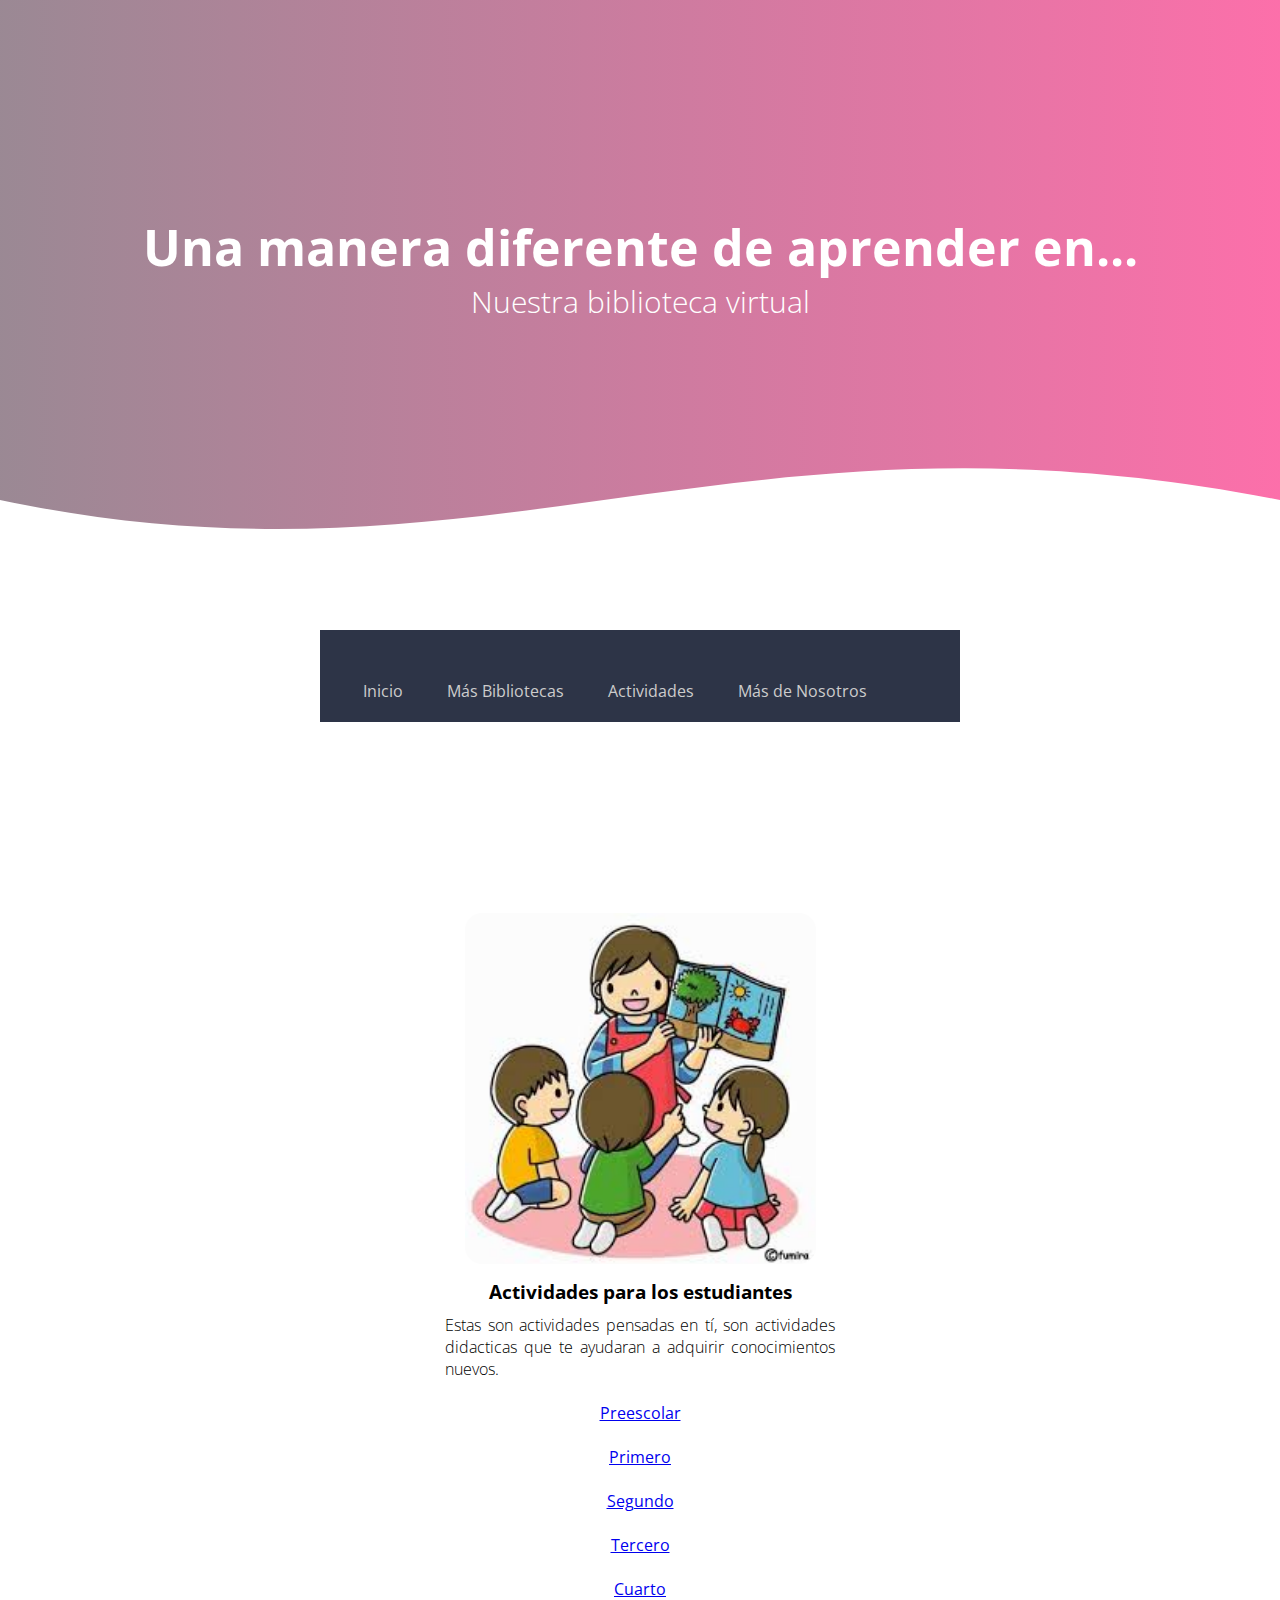
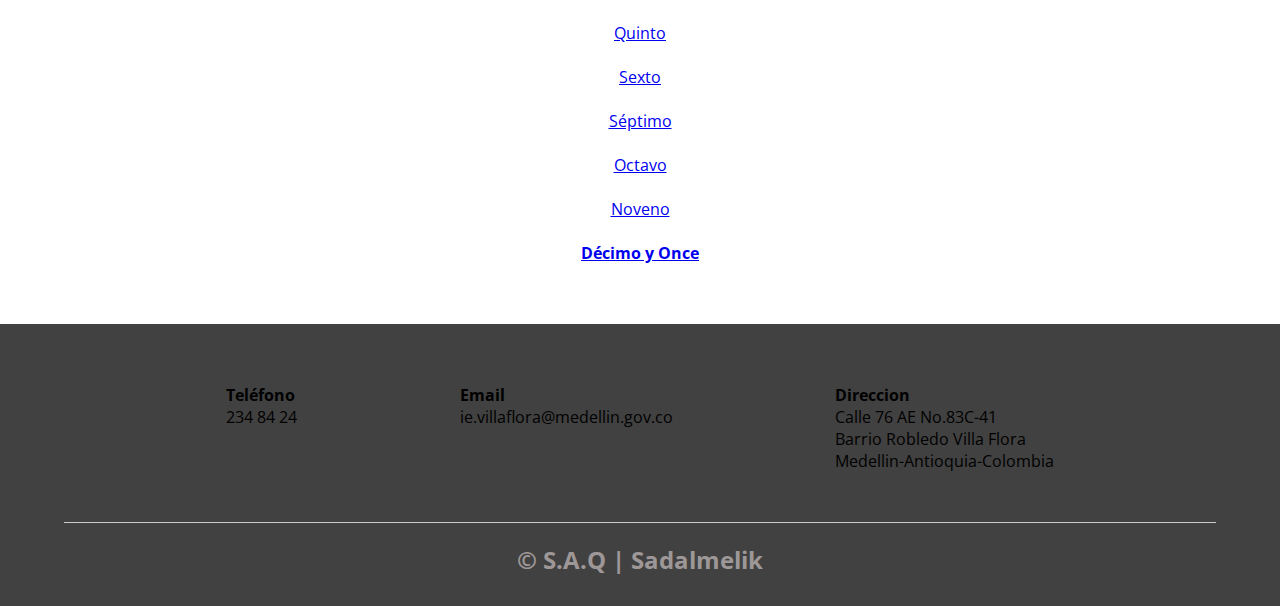
==== actividades.html @ 2054d253 "Add files via upload" ====
﻿<!DOCTYPE html>
<html>
    <head>
        <meta charset="utf-8"> 
        <title>BIBLIOTECA VIRTUAL</title>
        <link rel="stylesheet" type="text/css" href="bibliotecavirtual.css">
        <link href="https://fonts.googleapis.com/css2?family=Open+Sans:wght@300;400;700;800&display=swap" rel="stylesheet">
        <link rel="stylesheet" href="minibiblioteca/fontello.css">
    </head>
    <body>
        <header>
            <nav>
                <a href=""></a> 
            </nav>
        
        <section class="textos-header">
            <h1>Una manera diferente de aprender en...</h1>
            <h2>Nuestra biblioteca virtual</h2>


</section>
        <div class="wave" style="height: 150px; overflow: hidden;" ><svg viewBox="0 0 500 150" preserveAspectRatio="none" style="height: 100%; width: 100%;"><path d="M0.00,49.98 C189.90,152.45 287.52,-57.72 500.00,49.98 L500.00,150.00 L0.00,150.00 Z" style="stroke: none; fill: #fff;"></path></svg></div>
        </header>
        <div class="menu">
        <div class="navegacion">
            <nav>
                <ul>
                    <li><a href="index.html">Inicio<span1 class="icon icon-up-dir"></span1></a></li>
                    <li><a href="bibliotecas.html">Más Bibliotecas<span1 class="icon icon-up-dir"></span1></a></li>
                    <li>
                        <a href="actividades.html">Actividades<span1 class="icon icon-up-dir"></span1></a>
                           <div class="submenu">
                            <div class="submenu-items">
                                <p>submenu1 </p>
                                <ul>
                                    <li><a href="">Item 1</a></li>
                                    <li><a href="">Item 2</a></li>
                                    <li><a href="">Item 3</a></li>
                                </ul>
                            </div>
                            <div class="submenu-items">
                                <p>submenu2 </p>
                                <ul>
                                    <li><a href="">Item 1</a></li>
                                    <li><a href="">Item 2</a></li>
                                    <li><a href="">Item 3</a></li>
                                </ul>
                            </div>
                            <div class="submenu-items">
                                <p>submenu3 </p>
                                <ul>
                                    <li><a href="">Item 1</a></li>
                                    <li><a href="">Item 2</a></li>
                                    <li><a href="">Item 3</a></li>
                                </ul>
                            </div>

                        </div>
                    </li>
                          
                    <li>
                        <a href="#">Más de Nosotros<span1 class="icon icon-up-dir"></span1></a>
                        <div class="submenu">
                            <div class="submenu-items">
                                <p>submenu1 </p>
                                <ul>
                                    <li><a href="">Item 1</a></li>
                                    <li><a href="">Item 2</a></li>
                                    <li><a href="">Item 3</a></li>
                                </ul>
                            </div>
                            <div class="submenu-items">
                                <p>submenu2 </p>
                                <ul>
                                    <li><a href="">Item 1</a></li>
                                    <li><a href="">Item 2</a></li>
                                    <li><a href="">Item 3</a></li>
                                </ul>
                            </div>
                            <div class="submenu-items">
                                <p>submenu3 </p>
                                <ul>
                                    <li><a href="">Item 1</a></li>
                                    <li><a href="">Item 2</a></li>
                                    <li><a href="">Item 3</a></li>
                                </ul>
                            </div>

                        </div>
                    </li>
                </ul>
            </nav>
        </div>
        </div>



        </section>
        <div class="wave" style="height: 150px; overflow: hidden;" ><svg viewBox="0 0 500 150" preserveAspectRatio="none" style="height: 100%; width: 100%;"><path d="M0.00,49.98 C189.90,152.45 287.52,-57.72 500.00,49.98 L500.00,150.00 L0.00,150.00 Z" style="stroke: none; fill: #fff;"></path></svg></div>
        </header>
        <main>


<section class="about-services">
                <div class="contenedor">
                    <h2 class="titulo">Contenido para los estudiantes</h2>
                    <div class="servicio-cont">
                        <div class="servicio-ind">
                            <img src="minibiblioteca/imagenactividades.jpg" alt="" class="lopop">
                            <div class="contenido-nuestros">
                            <h3><span>A</span>ctividades para los estudiantes</h3>
                            <p>Estas son actividades pensadas en tí, son actividades didacticas que te ayudaran a adquirir conocimientos nuevos.<h4></h4><center><br><a href="actividades para subir preescolar/transicion.rar" class="btn" download="actividades para todos.rar">Preescolar</a></center><h4></h4><center><br><a href="actividades para subir1/grado-primero.pdf" class="btn" download="actividades para todos.pdf">Primero</a></center><h4></h4><center><br><a href="actividades para subir2/grado-segundo.pdf" class="btn" download="actividades para todos.pdf">Segundo</a><br><h4></h4><center><br><a href="actividades para subir3/grado-tercero.pdf" class="btn" download="actividades para todos.pdf">Tercero</a><br><h4></h4><center><br><a href="actividades para subir4/grado-cuarto.pdf" class="btn" download="actividades para todos.pdf">Cuarto</a><br><h4></h4><center><br><a href="actividades para subir5/grado-quinto.pdf" class="btn" download="actividades para todos.pdf">Quinto</a><br><h4></h4><center><br><a href="actividades para subir6/grado-sexto.pdf" class="btn" download="actividades para todos.pdf">Sexto</a><br><h4></h4><center><br><a href="actividades para subir7/grado-septimo.pdf" class="btn" download="actividades para todos.pdf">Séptimo</a><br><h4></h4><center><br><a href="actividades para subir8/grado-octavo.pdf" class="btn" download="actividades para todos.pdf">Octavo</a><br><h4></h4><center><br><a href="actividades para subir9/grado-noveno.pdf" class="btn" download="actividades para todos.pdf">Noveno</a><br><h4></h4><center><br><a href="actividades para subir10.rar" class="btn" download="actividades para todos.rar"><h4>Décimo y Once</h4></a>
                            </div> 
                        </div>
                        
                    </div>
                </div>
            </section>



                       </div>
                    </div>
                </div>
            </section>
            
           
        <footer>
            <div class="contenedor-footer">
                <div class="content-foo">
                    <h4>Teléfono</h4>
                    <p>234 84 24</p>
                </div>
                <div class="content-foo">
                    <h4>Email</h4>
                    <p>ie.villaflora@medellin.gov.co</p>
                </div>
                <div class="content-foo">
                    <h4>Direccion</h4>
                    <p>Calle 76 AE No.83C-41<br>Barrio Robledo Villa Flora<br>Medellin-Antioquia-Colombia</p>
                </div>
            </div>
            <div class="tip">
            <h2 class="titulo-final">&copy; S.A.Q | Sadalmelik</h2>
            </div>
        </footer>


    </body>
</html>
---- bibliotecavirtual.css ----
*{
    margin:0;
    padding: 0;
    box-sizing: border-box;
    
}

body{
    font-family: 'open sans';
}

.contenedor{
    padding: 60px 0;
    width: 90%;
    max-width: 1000px;
    margin: auto;
    overflow: hidden;
}
.titulo{
    color: #642a73;
    font-size: 30px;
    text-align: center;
    margin-bottom: 60px;

}

/*menu*/
.menu{
    margin: 0;
    padding: 0;
}
.menu > body{
    background: #e4e4e4;
}
.menu{
    width: 100%;
}
.menu nav{
    width: 50%;
    max-width: 1050px;
    background: #2D3447;
    margin: 30px auto;
}
.menu nav ul{
    list-style: none;
    position: relative;
}
.menu nav > ul > li{
    display: inline-block;
}
.menu nav > ul > li > a{
    color: #ccc;
    text-decoration: none;
    display: block;
    padding: 20px;
}
.menu nav > ul > li > a span1{
    font-size: 20px;
    position: absolute;
    bottom: -9px;
    display: none;
}
.menu nav > ul > li:hover span1{
    display: block;
}
.menu nav ul li .submenu{
    background: #ccc;
    padding: 20px;
    position: absolute;
    display: none;
    -webkit-box-shadow: 0px 0px 5px 1px rgba(0,0,0,0.24);
    -moz-box-shadow: 0px 0px 5px 1px rgba(0,0,0,0.24);
    box-shadow: 0px 0px 5px 1px rgba(0,0,0,0.24);
}
.menu nav ul li:hover .submenu{
    display: flex;
}
.menu nav ul li .submenu .submenu-items{
    margin: 0 20px;
}
.menu nav ul li .submenu .submenu-items p{
    font-weight: 600;
    width: 110px;
    display: block;
    padding-bottom: 5px;
    border-bottom: 0.5px solid #565656;
    margin-bottom: 10px;
}
.menu nav ul li .submenu .submenu-items a{
    color: #757575;
    text-decoration: none;
    margin: 5px 0;
}

/*header*/

header{
    width: 100%;
    height: 600px;
    background: #FF0099;  
    /* fallback for old browsers */
    background: -webkit-linear-gradient(to right, hsla(323, 19%, 24%, 0.658), hsla(335, 96%, 50%, 0.637)), url(minibiblioteca/persona\ leyendo\(lomaspopular\).jpg);
    /* Chrome 10-25, Safari 5.1-6 */
    background: linear-gradient(to right, hsla(322, 21%, 28%, 0.596), hsla(335, 96%, 50%, 0.575)), url(biblio/minibiblioteca/persona\ leyendo\(lomaspopular\).jpg);
    /* W3C, IE 10+/ Edge, Firefox 16+, Chrome 26+, Opera 12+, Safari 7+ */
    background-size: cover;
    background-attachment: fixed;
    position: relative;
 
}
nav{
    text-align: center;
    padding: 30px 50px 0 0;
}
nav > a{
    color: #fff;
    font-weight: 300;
    text-decoration: none;
    margin-right: 10px;
}
nav > a:hover{
    text-decoration: underline;
    
}
header .textos-header{
    display: flex;
    height: 430px;
    width: 100%;
    align-items: center;
    justify-content: center;
    flex-direction: column;
    text-align: center;
}
.textos-header h1{
    font-size: 50px;
    color: #fff;
}


.textos-header h2{
    font-size: 30px;
    font-weight: 300;
    color: #fff;
}
.wave{
    position: absolute;
    bottom: 0;
    width: 100%;
}
/**about as**/
main .sobre-nosotros{
    padding: 0px 0 60px 0;

}
.contenedor-sobre-nosotros img{
    left: 30%;
    width: 30%;
    border-radius: 5%;
}
.contenedor-sobre-nosotros{
    display: flex;
    justify-content: space-evenly;
}

.imagen-about-us{
    width: 48%;
}

.sobre-nosotros .contenido-textos{
    width: 48%;
}

.contenido-textos h3 span{
    background: #4d0686;
    color: #fff;
    border-radius: 50%;
    display: inline-block;
    text-align: center;
    width: 30px;
    height: 30px;
    padding: 2px;
    box-shadow: 0 0 6px 0 rgba(0, 0, 0, .5);
    margin-right: 5px;
}
.contenido-textos p{
    padding: 0px 0px 30px 15px;
    font-weight: 300;
    text-align: justify;
}
/*galeria*/

.portafolio{
    background: #f2f2f2;
}
.galeria-port{
    display: flex;
    justify-content: space-evenly;
    flex-wrap: wrap;
}
.imagen-port{
    width: 24%;
    margin-bottom: 10px;
    height: 180px;
    overflow: hidden;
    position: relative;
    cursor: pointer;
    box-shadow: 0 0 6px 0 rgba(0, 0, 0, .5);
    float: left;
}
.imagen-port > img{
    width: 100%;
    height: 100%;
    object-fit: cover;
    display: block;
}
.hover-galeria{
    position: absolute;
    width: 100%;
    height: 100%;
    top: 0;
    transform: scale(0);
    background: hsla(273, 91%, 27%, 0.7);
    transition: transform .5s;
    display: flex;
    justify-content: center;
    align-items: center;
    flex-direction: column;
}
.hover-galeria img{
    width: 50px;
}
.hover-galeria p{
    color: #fff;

}

.imagen-port:hover .hover-galeria{
    transform: scale(1);
}


/**nuestros servicios**/

.servicio-cont{
    display: flex;
    justify-content: space-evenly;
    align-items: center;
}

.servicio-ind{
    width: 39%;
    text-align: center;
}

.servicio-ind img{
    width: 90%;
    left: 90%;
    border-radius: 5%;
}

.servicio-ind h3{
    margin: 10px 0;
}

.servicio-ind p{
    font-weight: 300;
    text-align: justify;
}

/*datos*/


footer{
    background: #414141;
    padding: 60px 0 30px 0;
    margin: auto;
    overflow: hidden;
}

.contenedor-footer{
    display: flex;
    width: 90%;
    justify-content: space-evenly;
    margin: auto;
    padding-bottom: 50px;
    border-bottom: 1px solid #ccc;
}

.content-foot{
    text-align: center;
}

.content-foot h4{
    color: #fff;
    border-bottom: 3px solid #af20d3;
    padding-bottom: 5px;
    margin-bottom: 10px;
}

.content-foot p{
    color: #ccc;
}

/*agra*/

.titulo-final{
    text-align: center;
    font-size: 24px;
    margin: 20px 0 0 0;
    color: #9e9797;
}

@media screen and (max-width:800px){
    header{
        background-position: center;
    }
    .contenedor-sobre-nosotros{
        flex-direction: column;
        justify-content: center;
        align-items: center;
    }
    .sobre-nosotros .contenido-textos{
        width: 90%;
    }
    .imagen-about-us{
        width: 80%;
    }

    /*galeria*/
    .imagen-port{
        width: 44%;
    }
    
    /*nuestros servicios*/

    .servicio-cont{
        justify-content: center;
        flex-direction: column;
    }
    .servicio-ind{
        width: 100%;
        text-align: center;
    }
    .servicio-ind:nth-child(1), .servicio-ind:nth-child(2){
        margin-bottom: 60px;
    }
    .servicio-ind img{
        width: 90%;
    }
}

@media screen and (max-width:500px){
    nav{
        text-align: center;
        padding: 30px 0 0 0;
    }
    nav > a{
        margin-right: 5px;
    }
    .textos-header h1{
        font-size: 35px;
    }
    .textos-header h2{
        font-size: 20px;
    }
    /*about us*/
    .imagen-about-us{
        margin-bottom: 60px;
        width: 99%;
    }
    .sobre-nosotros .contenido-textos{
        width: 95%;
    }

    /*galeria*/
    .imagen-port{
        width: 95%;

    }

    /*footer*/
    .contenedor-footer{
        flex-direction: column;
    }
    .content-foot{
        margin-bottom: 20px;
        text-align: center;

    }
    .content-foot h4{
        border: none;
    }
    .content-foot p{
        color: #ccc;
        border-bottom: 1px solid #f2f2f2;
        padding-bottom: 20px;
    }
    .titulo-final{
        font-size: 20px;
    }
}
---- minibiblioteca/fontello.css ----
@font-face {
  font-family: 'fontello';
  src: url('../font/fontello.eot?78428547');
  src: url('../font/fontello.eot?78428547#iefix') format('embedded-opentype'),
       url('../font/fontello.woff2?78428547') format('woff2'),
       url('../font/fontello.woff?78428547') format('woff'),
       url('../font/fontello.ttf?78428547') format('truetype'),
       url('../font/fontello.svg?78428547#fontello') format('svg');
  font-weight: normal;
  font-style: normal;
}
/* Chrome hack: SVG is rendered more smooth in Windozze. 100% magic, uncomment if you need it. */
/* Note, that will break hinting! In other OS-es font will be not as sharp as it could be */
/*
@media screen and (-webkit-min-device-pixel-ratio:0) {
  @font-face {
    font-family: 'fontello';
    src: url('../font/fontello.svg?78428547#fontello') format('svg');
  }
}
*/
 
 [class^="icon-"]:before, [class*=" icon-"]:before {
  font-family: "fontello";
  font-style: normal;
  font-weight: normal;
  speak: none;
 
  display: inline-block;
  text-decoration: inherit;
  width: 1em;
  margin-right: .2em;
  text-align: center;
  /* opacity: .8; */
 
  /* For safety - reset parent styles, that can break glyph codes*/
  font-variant: normal;
  text-transform: none;
 
  /* fix buttons height, for twitter bootstrap */
  line-height: 1em;
 
  /* Animation center compensation - margins should be symmetric */
  /* remove if not needed */
  margin-left: .2em;
 
  /* you can be more comfortable with increased icons size */
  /* font-size: 120%; */
 
  /* Font smoothing. That was taken from TWBS */
  -webkit-font-smoothing: antialiased;
  -moz-osx-font-smoothing: grayscale;
 
  /* Uncomment for 3D effect */
  /* text-shadow: 1px 1px 1px rgba(127, 127, 127, 0.3); */
}
 
.icon-up-dir:before { content: '\e800'; } /* '' */
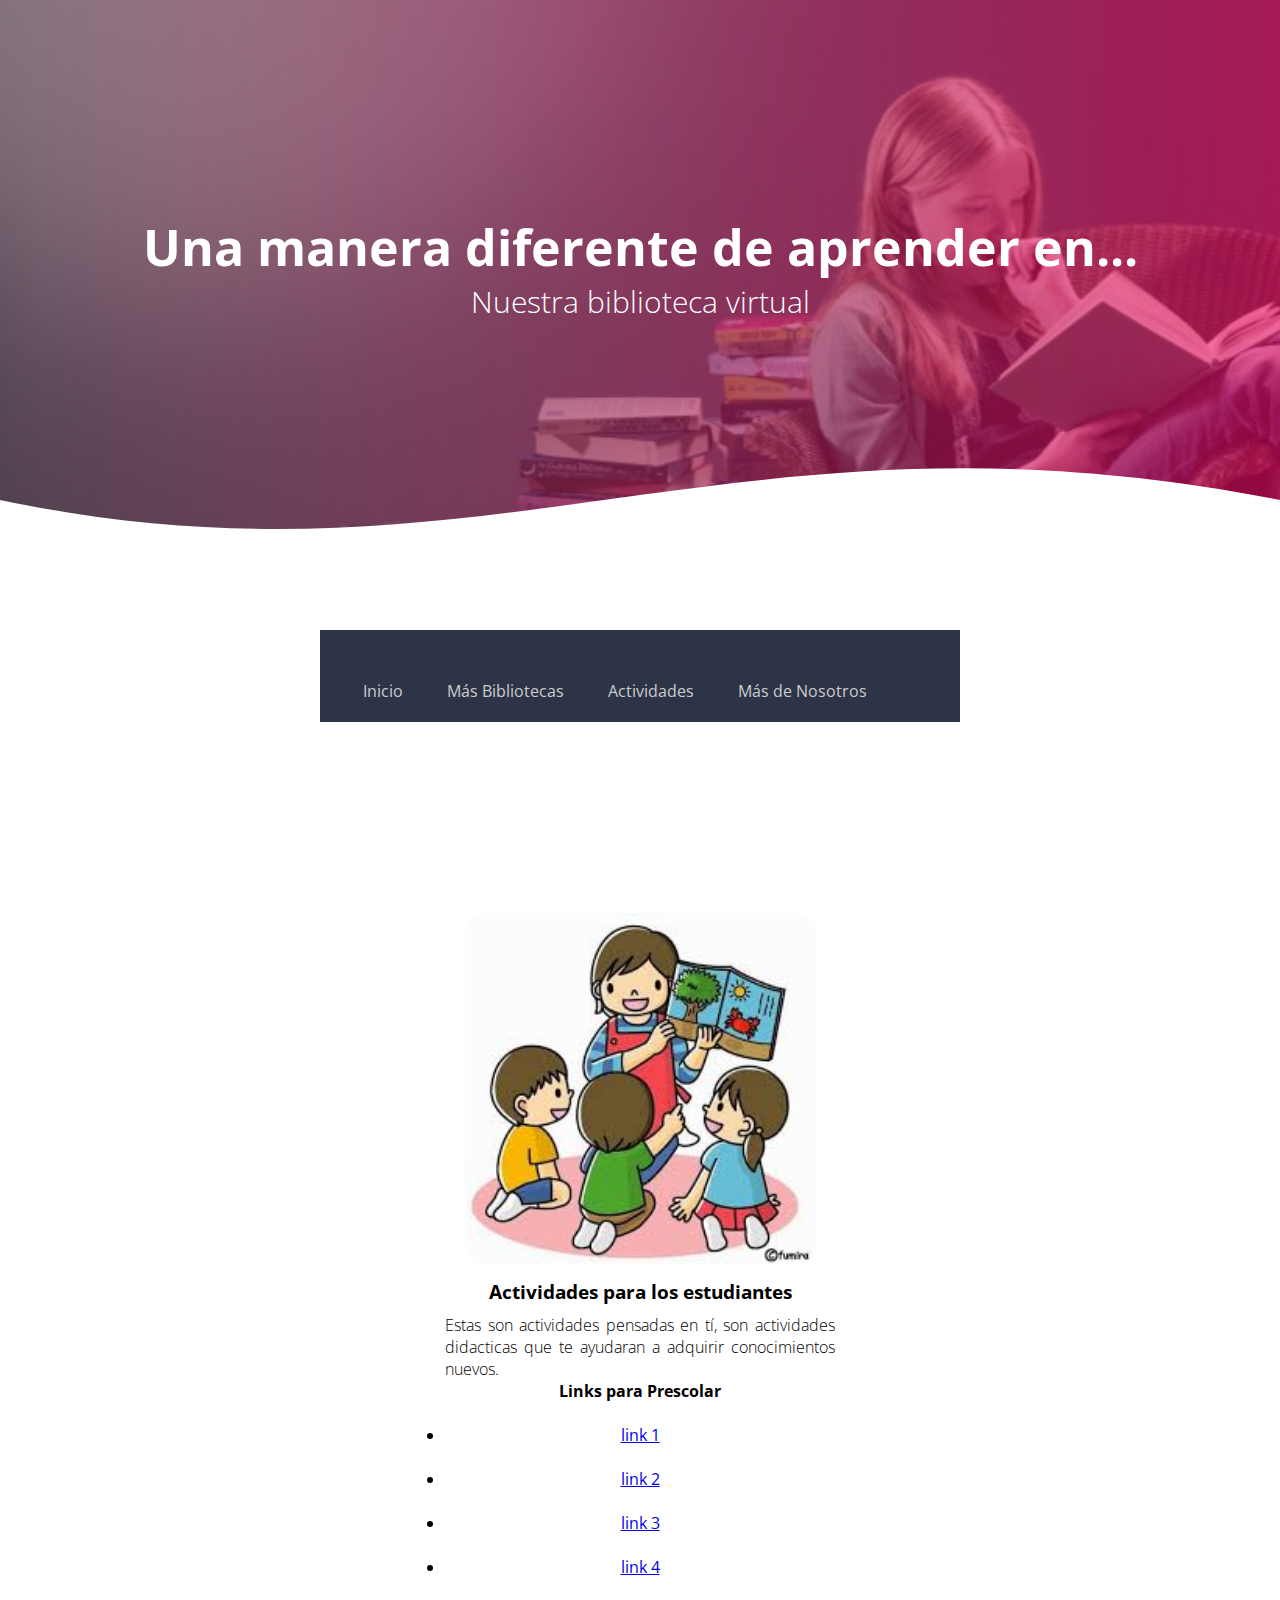
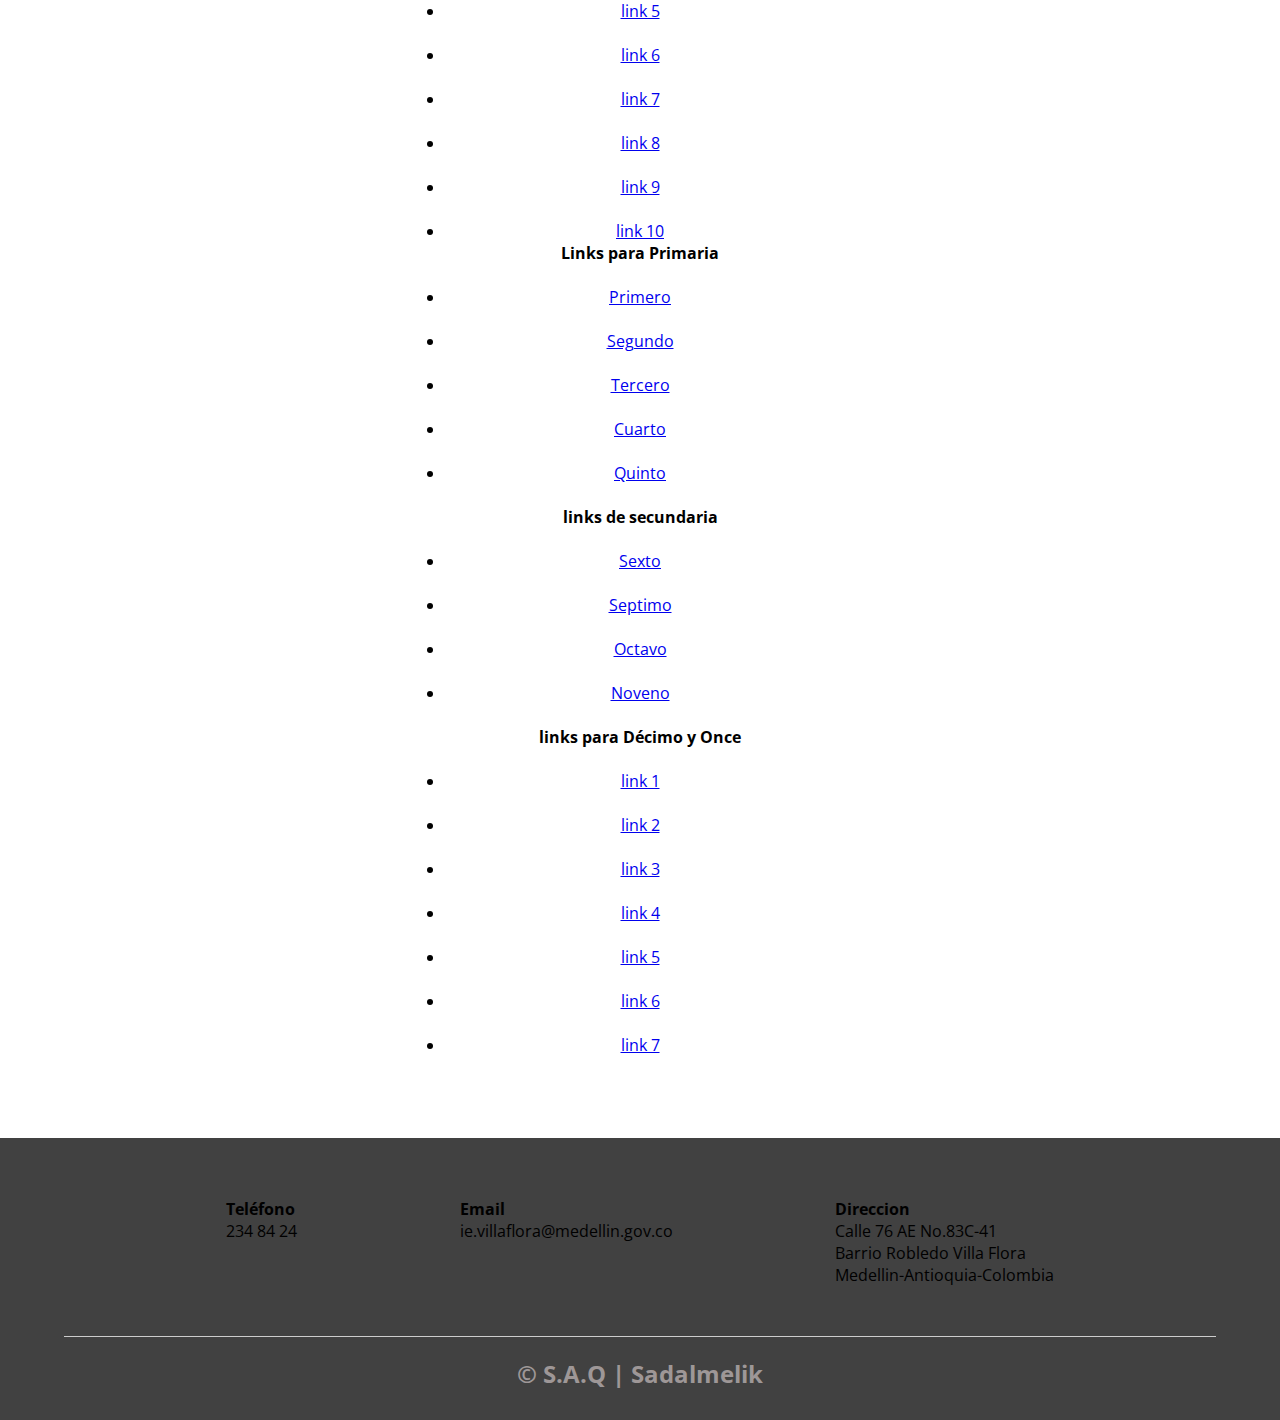
==== commit 7c1184c1: "Add files via upload" ====
--- a/actividades.html
+++ b/actividades.html
@@ -1,27 +1,29 @@
 ﻿<!DOCTYPE html>
 <html>
-    <head>
-        <meta charset="utf-8"> 
-        <title>BIBLIOTECA VIRTUAL</title>
-        <link rel="stylesheet" type="text/css" href="bibliotecavirtual.css">
-        <link href="https://fonts.googleapis.com/css2?family=Open+Sans:wght@300;400;700;800&display=swap" rel="stylesheet">
-        <link rel="stylesheet" href="minibiblioteca/fontello.css">
-    </head>
-    <body>
-        <header>
-            <nav>
-                <a href=""></a> 
-            </nav>
-        
+
+<head>
+    <meta charset="utf-8">
+    <title>BIBLIOTECA VIRTUAL</title>
+    <link rel="stylesheet" type="text/css" href="bibliotecavirtual.css">
+    <link href="https://fonts.googleapis.com/css2?family=Open+Sans:wght@300;400;700;800&display=swap" rel="stylesheet">
+    <link rel="stylesheet" href="minibiblioteca/fontello.css">
+</head>
+
+<body>
+    <header>
+        <nav>
+            <a href=""></a>
+        </nav>
+
         <section class="textos-header">
             <h1>Una manera diferente de aprender en...</h1>
             <h2>Nuestra biblioteca virtual</h2>
 
 
-</section>
-        <div class="wave" style="height: 150px; overflow: hidden;" ><svg viewBox="0 0 500 150" preserveAspectRatio="none" style="height: 100%; width: 100%;"><path d="M0.00,49.98 C189.90,152.45 287.52,-57.72 500.00,49.98 L500.00,150.00 L0.00,150.00 Z" style="stroke: none; fill: #fff;"></path></svg></div>
-        </header>
-        <div class="menu">
+        </section>
+        <div class="wave" style="height: 150px; overflow: hidden;"><svg viewBox="0 0 500 150" preserveAspectRatio="none" style="height: 100%; width: 100%;"><path d="M0.00,49.98 C189.90,152.45 287.52,-57.72 500.00,49.98 L500.00,150.00 L0.00,150.00 Z" style="stroke: none; fill: #fff;"></path></svg></div>
+    </header>
+    <div class="menu">
         <div class="navegacion">
             <nav>
                 <ul>
@@ -29,7 +31,7 @@
                     <li><a href="bibliotecas.html">Más Bibliotecas<span1 class="icon icon-up-dir"></span1></a></li>
                     <li>
                         <a href="actividades.html">Actividades<span1 class="icon icon-up-dir"></span1></a>
-                           <div class="submenu">
+                        <div class="submenu">
                             <div class="submenu-items">
                                 <p>submenu1 </p>
                                 <ul>
@@ -57,7 +59,6 @@
 
                         </div>
                     </li>
-                          
                     <li>
                         <a href="#">Más de Nosotros<span1 class="icon icon-up-dir"></span1></a>
                         <div class="submenu">
@@ -91,40 +92,71 @@
                 </ul>
             </nav>
         </div>
-        </div>
+    </div>
 
 
 
-        </section>
-        <div class="wave" style="height: 150px; overflow: hidden;" ><svg viewBox="0 0 500 150" preserveAspectRatio="none" style="height: 100%; width: 100%;"><path d="M0.00,49.98 C189.90,152.45 287.52,-57.72 500.00,49.98 L500.00,150.00 L0.00,150.00 Z" style="stroke: none; fill: #fff;"></path></svg></div>
-        </header>
-        <main>
+    </section>
+    <div class="wave" style="height: 150px; overflow: hidden;"><svg viewBox="0 0 500 150" preserveAspectRatio="none" style="height: 100%; width: 100%;"><path d="M0.00,49.98 C189.90,152.45 287.52,-57.72 500.00,49.98 L500.00,150.00 L0.00,150.00 Z" style="stroke: none; fill: #fff;"></path></svg></div>
+    </header>
+    <main>
 
 
-<section class="about-services">
-                <div class="contenedor">
-                    <h2 class="titulo">Contenido para los estudiantes</h2>
-                    <div class="servicio-cont">
-                        <div class="servicio-ind">
-                            <img src="minibiblioteca/imagenactividades.jpg" alt="" class="lopop">
-                            <div class="contenido-nuestros">
+        <section class="about-services">
+            <div class="contenedor">
+                <h2 class="titulo">Contenido para los estudiantes</h2>
+                <div class="servicio-cont">
+                    <div class="servicio-ind">
+                        <img src="minibiblioteca/imagenactividades.jpg" alt="" class="lopop">
+                        <div class="contenido-nuestros">
                             <h3><span>A</span>ctividades para los estudiantes</h3>
-                            <p>Estas son actividades pensadas en tí, son actividades didacticas que te ayudaran a adquirir conocimientos nuevos.<h4></h4><center><br><a href="actividades para subir preescolar/transicion.rar" class="btn" download="actividades para todos.rar">Preescolar</a></center><h4></h4><center><br><a href="actividades para subir1/grado-primero.pdf" class="btn" download="actividades para todos.pdf">Primero</a></center><h4></h4><center><br><a href="actividades para subir2/grado-segundo.pdf" class="btn" download="actividades para todos.pdf">Segundo</a><br><h4></h4><center><br><a href="actividades para subir3/grado-tercero.pdf" class="btn" download="actividades para todos.pdf">Tercero</a><br><h4></h4><center><br><a href="actividades para subir4/grado-cuarto.pdf" class="btn" download="actividades para todos.pdf">Cuarto</a><br><h4></h4><center><br><a href="actividades para subir5/grado-quinto.pdf" class="btn" download="actividades para todos.pdf">Quinto</a><br><h4></h4><center><br><a href="actividades para subir6/grado-sexto.pdf" class="btn" download="actividades para todos.pdf">Sexto</a><br><h4></h4><center><br><a href="actividades para subir7/grado-septimo.pdf" class="btn" download="actividades para todos.pdf">Séptimo</a><br><h4></h4><center><br><a href="actividades para subir8/grado-octavo.pdf" class="btn" download="actividades para todos.pdf">Octavo</a><br><h4></h4><center><br><a href="actividades para subir9/grado-noveno.pdf" class="btn" download="actividades para todos.pdf">Noveno</a><br><h4></h4><center><br><a href="actividades para subir10.rar" class="btn" download="actividades para todos.rar"><h4>Décimo y Once</h4></a>
-                            </div> 
+                            <p>Estas son actividades pensadas en tí, son actividades didacticas que te ayudaran a adquirir conocimientos nuevos.
+                                <h4>Links para Prescolar</h4><br>
+                                <center>
+                                    <li><a href="https://d3rhaqd7pe5pkw.cloudfront.net/aprenderencasa/preescolar-educacion-inicial/seres-cuidado-unicef.pdf">link 1</a></li><br>
+                                    <li><a href="https://d3rhaqd7pe5pkw.cloudfront.net/aprenderencasa/preescolar-educacion-inicial/listos-a-jugar-boletines-para-familias.pdf">link 2</a></li><br>
+                                    <li><a href="https://d3rhaqd7pe5pkw.cloudfront.net/aprenderencasa/preescolar-educacion-inicial/el-juego-de-las-emociones.pdf">link 3</a></li><br>
+                                    <li><a href="https://d3rhaqd7pe5pkw.cloudfront.net/aprenderencasa/preescolar-educacion-inicial/cuento-superlimpios.pdf">link 4</a></li><br>
+                                    <li><a href="https://d3rhaqd7pe5pkw.cloudfront.net/aprenderencasa/preescolar-educacion-inicial/cuento-guia-buen-comer.pdf">link 5</a></li><br>
+                                    <li><a href="https://d3rhaqd7pe5pkw.cloudfront.net/aprenderencasa/preescolar-educacion-inicial/cuento-a-movernos-con-archibaldo.pdf">link 6</a></li><br>
+                                    <li><a href="https://d3rhaqd7pe5pkw.cloudfront.net/aprenderencasa/preescolar-educacion-inicial/cuento-aventuras-del-espacio.pdf">link 7</a></li><br>
+                                    <li><a href="https://d3rhaqd7pe5pkw.cloudfront.net/aprenderencasa/preescolar-educacion-inicial/covid-guia-actividades-cuidadores.pdf">link 8</a></li><br>
+                                    <li><a href="https://d3rhaqd7pe5pkw.cloudfront.net/aprenderencasa/preescolar-educacion-inicial/coloreable-pisoton.pdf">link 9</a></li><br>
+                                    <li><a href="https://d3rhaqd7pe5pkw.cloudfront.net/aprenderencasa/preescolar-educacion-inicial/cartilla-recuperacion-psicoafectiva.pdf">link 10</a></li>
+                                    <h4>Links para Primaria</h4><br>
+                                    <li><a href="https://d3rhaqd7pe5pkw.cloudfront.net/aprenderencasa/basica-primaria/grado-primero.pdf">Primero</a></li><br>
+                                    <li><a href="https://d3rhaqd7pe5pkw.cloudfront.net/aprenderencasa/basica-primaria/grado-segundo.pdf">Segundo</a></li><br>
+                                    <li><a href="https://d3rhaqd7pe5pkw.cloudfront.net/aprenderencasa/basica-primaria/grado-tercero.pdf">Tercero</a></li><br>
+                                    <li><a href="https://d3rhaqd7pe5pkw.cloudfront.net/aprenderencasa/basica-primaria/grado-cuarto.pdf">Cuarto</a></li><br>
+                                    <li><a href="https://d3rhaqd7pe5pkw.cloudfront.net/aprenderencasa/basica-primaria/grado-quinto.pdf">Quinto</a></li><br>
+                                    <h4>links de secundaria</h4><br>
+                                    <li><a href="https://d3rhaqd7pe5pkw.cloudfront.net/aprenderencasa/basica-secundaria/secundaria-activa-6.pdf">Sexto</a></li><br>
+                                    <li><a href="https://d3rhaqd7pe5pkw.cloudfront.net/aprenderencasa/basica-secundaria/secundaria-activa-7.pdf">Septimo</a></li><br>
+                                    <li><a href="https://d3rhaqd7pe5pkw.cloudfront.net/aprenderencasa/basica-secundaria/secundaria-activa-8.pdf">Octavo</a></li><br>
+                                    <li><a href="https://d3rhaqd7pe5pkw.cloudfront.net/aprenderencasa/basica-secundaria/secundaria-activa-9.pdf">Noveno</a></li><br>
+                                    <h4>links para Décimo y Once</h4><br>
+                                    <li><a href="https://d3rhaqd7pe5pkw.cloudfront.net/aprenderencasa/media/ruta-emprendimiento-naranja.pdf">link 1</a></li><br>
+                                    <li><a href="https://d3rhaqd7pe5pkw.cloudfront.net/aprenderencasa/media/formacion-social-comunicativa-11.pdf">link 2</a></li><br>
+                                    <li><a href="https://d3rhaqd7pe5pkw.cloudfront.net/aprenderencasa/media/formacion-economica-productiva-10.pdf">link 3</a></li><br>
+                                    <li><a href="https://d3rhaqd7pe5pkw.cloudfront.net/aprenderencasa/media/formacion-corporal-sensible-afectiva.pdf">link 4</a></li><br>
+                                    <li><a href="https://d3rhaqd7pe5pkw.cloudfront.net/aprenderencasa/media/cuaderno-de-trabajo-emprendimiento.pdf">link 5</a></li><br>
+                                    <li><a href="https://d3rhaqd7pe5pkw.cloudfront.net/aprenderencasa/media/cartilla-orientacion-socio-ocupacional.pdf">link 6</a></li><br>
+                                    <li><a href="https://d3rhaqd7pe5pkw.cloudfront.net/aprenderencasa/media/caja-herramientas-camino-a-la-u.pdf">link 7</a></li><br>
+                                </center>
                         </div>
-                        
                     </div>
                 </div>
-            </section>
+            </div>
+        </section>
 
 
 
-                       </div>
-                    </div>
-                </div>
-            </section>
-            
-           
+        </div>
+        </div>
+        </div>
+        </section>
+
+
         <footer>
             <div class="contenedor-footer">
                 <div class="content-foo">
@@ -141,10 +173,11 @@
                 </div>
             </div>
             <div class="tip">
-            <h2 class="titulo-final">&copy; S.A.Q | Sadalmelik</h2>
+                <h2 class="titulo-final">&copy; S.A.Q | Sadalmelik</h2>
             </div>
         </footer>
 
 
-    </body>
+</body>
+
 </html>--- a/bibliotecavirtual.css
+++ b/bibliotecavirtual.css
@@ -99,9 +99,9 @@
     height: 600px;
     background: #FF0099;  
     /* fallback for old browsers */
-    background: -webkit-linear-gradient(to right, hsla(323, 19%, 24%, 0.658), hsla(335, 96%, 50%, 0.637)), url(minibiblioteca/persona\ leyendo\(lomaspopular\).jpg);
+    background: -webkit-linear-gradient(to right, hsla(323, 19%, 24%, 0.658), hsla(335, 96%, 50%, 0.637)), url(../minibiblioteca/persona\ leyendo\(lomaspopular\).jpg);
     /* Chrome 10-25, Safari 5.1-6 */
-    background: linear-gradient(to right, hsla(322, 21%, 28%, 0.596), hsla(335, 96%, 50%, 0.575)), url(biblio/minibiblioteca/persona\ leyendo\(lomaspopular\).jpg);
+    background: linear-gradient(to right, hsla(322, 21%, 28%, 0.596), hsla(335, 96%, 50%, 0.575)), url(../minibiblioteca/persona\ leyendo\(lomaspopular\).jpg);
     /* W3C, IE 10+/ Edge, Firefox 16+, Chrome 26+, Opera 12+, Safari 7+ */
     background-size: cover;
     background-attachment: fixed;
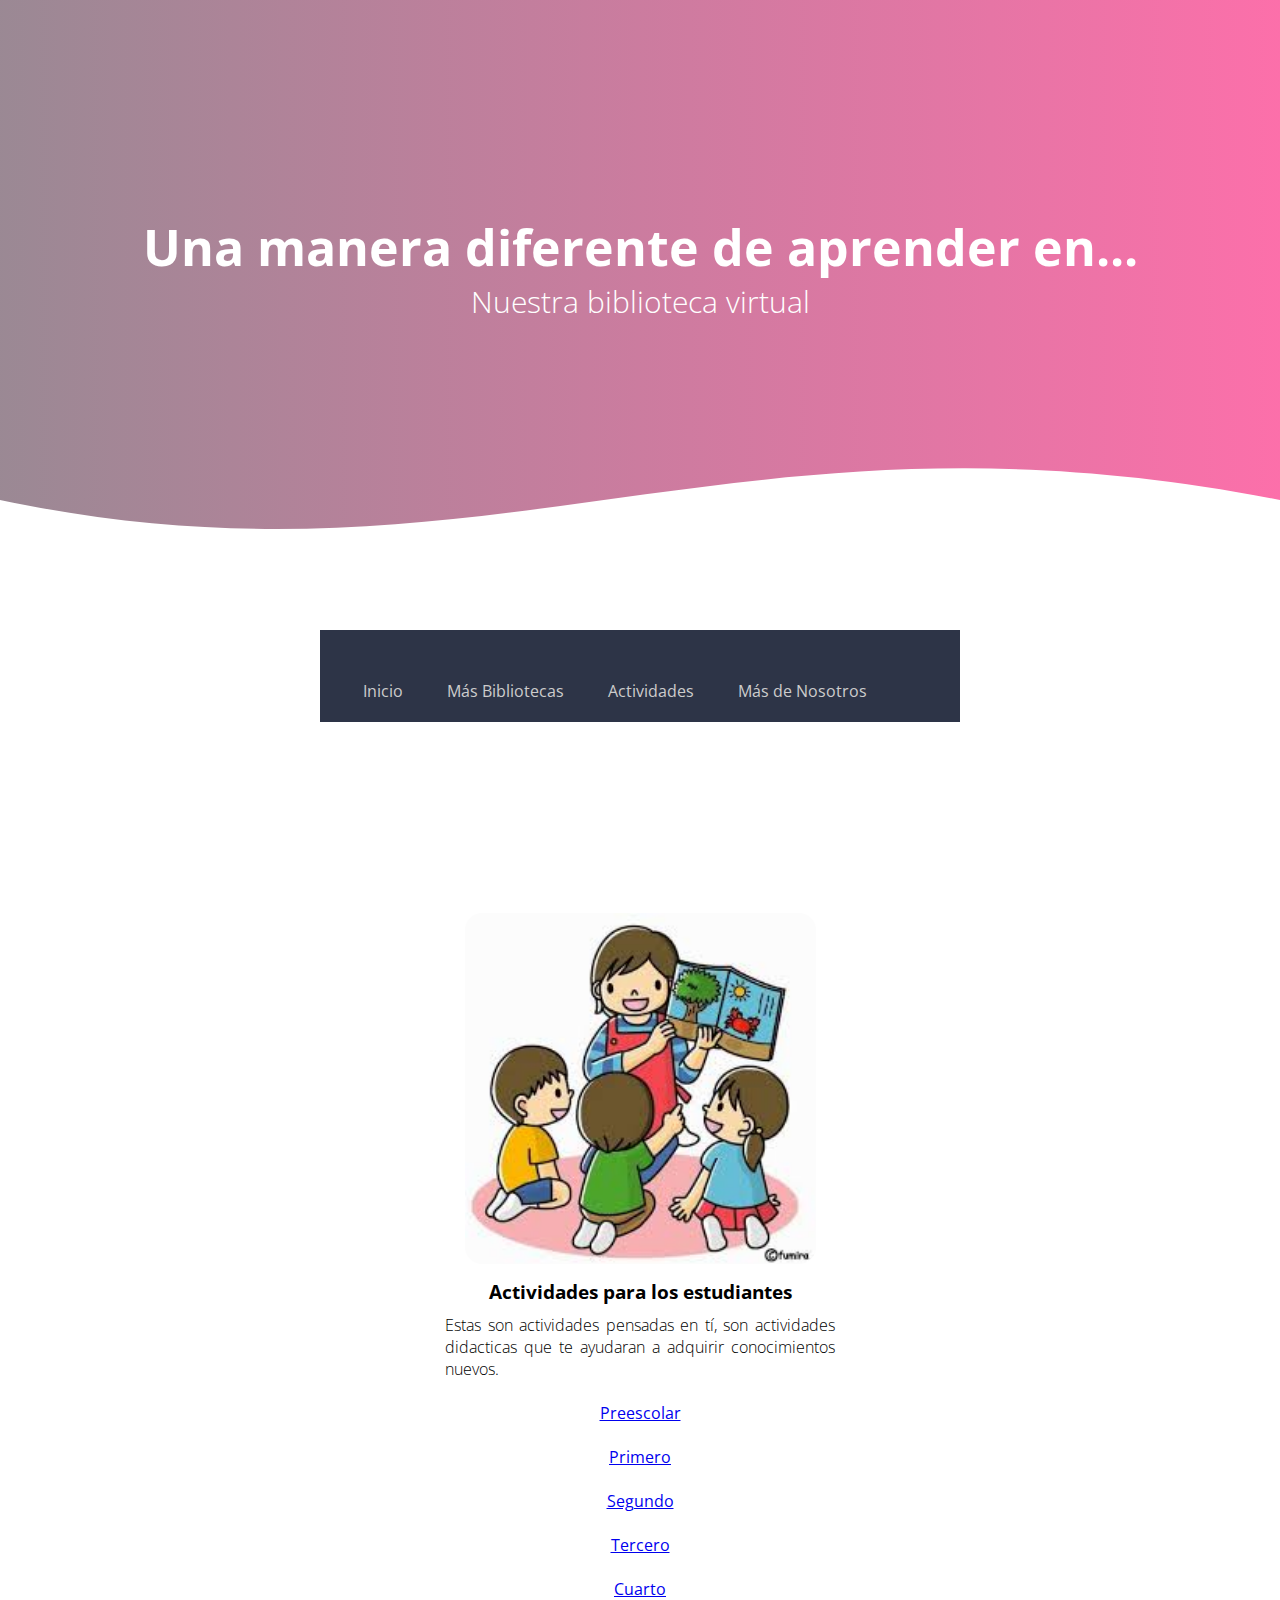
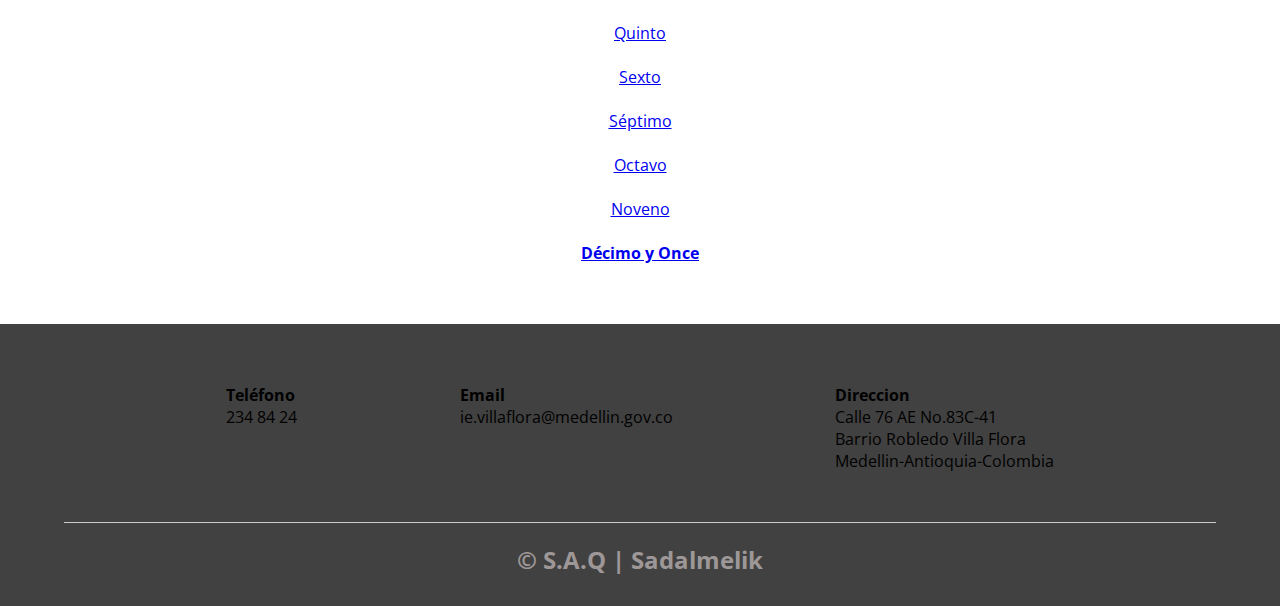
==== commit 437effc1: "Add files via upload" ====
--- a/actividades.html
+++ b/actividades.html
@@ -30,20 +30,20 @@
                     <li><a href="index.html">Inicio<span1 class="icon icon-up-dir"></span1></a></li>
                     <li><a href="bibliotecas.html">Más Bibliotecas<span1 class="icon icon-up-dir"></span1></a></li>
                     <li>
-                        <a href="actividades.html">Actividades<span1 class="icon icon-up-dir"></span1></a>
+                        <a href="">Actividades<span1 class="icon icon-up-dir"></span1></a>
                         <div class="submenu">
                             <div class="submenu-items">
-                                <p>submenu1 </p>
+                                <p>Películas</p>
                                 <ul>
-                                    <li><a href="">Item 1</a></li>
-                                    <li><a href="">Item 2</a></li>
-                                    <li><a href="">Item 3</a></li>
+                                    <li><a href="blancanieves.html">-Blanca nieves</a></li>
+                                    <li><a href="Alicia.html">-Alicia en el País...</a></li>
+                                    <li><a href="El Gato.html">-El Gato</a></li>
                                 </ul>
                             </div>
                             <div class="submenu-items">
-                                <p>submenu2 </p>
+                                <p>Guias</p>
                                 <ul>
-                                    <li><a href="">Item 1</a></li>
+                                    <li><a href="guias.html">Aprendizajes</a></li>
                                     <li><a href="">Item 2</a></li>
                                     <li><a href="">Item 3</a></li>
                                 </ul>
@@ -59,13 +59,14 @@
 
                         </div>
                     </li>
+
                     <li>
                         <a href="#">Más de Nosotros<span1 class="icon icon-up-dir"></span1></a>
                         <div class="submenu">
                             <div class="submenu-items">
-                                <p>submenu1 </p>
+                                <p>submenu1</p>
                                 <ul>
-                                    <li><a href="">Item 1</a></li>
+                                    <li><a href="Item 1">Actividad 1</a></li>
                                     <li><a href="">Item 2</a></li>
                                     <li><a href="">Item 3</a></li>
                                 </ul>
@@ -111,40 +112,34 @@
                         <div class="contenido-nuestros">
                             <h3><span>A</span>ctividades para los estudiantes</h3>
                             <p>Estas son actividades pensadas en tí, son actividades didacticas que te ayudaran a adquirir conocimientos nuevos.
-                                <h4>Links para Prescolar</h4><br>
-                                <center>
-                                    <li><a href="https://d3rhaqd7pe5pkw.cloudfront.net/aprenderencasa/preescolar-educacion-inicial/seres-cuidado-unicef.pdf">link 1</a></li><br>
-                                    <li><a href="https://d3rhaqd7pe5pkw.cloudfront.net/aprenderencasa/preescolar-educacion-inicial/listos-a-jugar-boletines-para-familias.pdf">link 2</a></li><br>
-                                    <li><a href="https://d3rhaqd7pe5pkw.cloudfront.net/aprenderencasa/preescolar-educacion-inicial/el-juego-de-las-emociones.pdf">link 3</a></li><br>
-                                    <li><a href="https://d3rhaqd7pe5pkw.cloudfront.net/aprenderencasa/preescolar-educacion-inicial/cuento-superlimpios.pdf">link 4</a></li><br>
-                                    <li><a href="https://d3rhaqd7pe5pkw.cloudfront.net/aprenderencasa/preescolar-educacion-inicial/cuento-guia-buen-comer.pdf">link 5</a></li><br>
-                                    <li><a href="https://d3rhaqd7pe5pkw.cloudfront.net/aprenderencasa/preescolar-educacion-inicial/cuento-a-movernos-con-archibaldo.pdf">link 6</a></li><br>
-                                    <li><a href="https://d3rhaqd7pe5pkw.cloudfront.net/aprenderencasa/preescolar-educacion-inicial/cuento-aventuras-del-espacio.pdf">link 7</a></li><br>
-                                    <li><a href="https://d3rhaqd7pe5pkw.cloudfront.net/aprenderencasa/preescolar-educacion-inicial/covid-guia-actividades-cuidadores.pdf">link 8</a></li><br>
-                                    <li><a href="https://d3rhaqd7pe5pkw.cloudfront.net/aprenderencasa/preescolar-educacion-inicial/coloreable-pisoton.pdf">link 9</a></li><br>
-                                    <li><a href="https://d3rhaqd7pe5pkw.cloudfront.net/aprenderencasa/preescolar-educacion-inicial/cartilla-recuperacion-psicoafectiva.pdf">link 10</a></li>
-                                    <h4>Links para Primaria</h4><br>
-                                    <li><a href="https://d3rhaqd7pe5pkw.cloudfront.net/aprenderencasa/basica-primaria/grado-primero.pdf">Primero</a></li><br>
-                                    <li><a href="https://d3rhaqd7pe5pkw.cloudfront.net/aprenderencasa/basica-primaria/grado-segundo.pdf">Segundo</a></li><br>
-                                    <li><a href="https://d3rhaqd7pe5pkw.cloudfront.net/aprenderencasa/basica-primaria/grado-tercero.pdf">Tercero</a></li><br>
-                                    <li><a href="https://d3rhaqd7pe5pkw.cloudfront.net/aprenderencasa/basica-primaria/grado-cuarto.pdf">Cuarto</a></li><br>
-                                    <li><a href="https://d3rhaqd7pe5pkw.cloudfront.net/aprenderencasa/basica-primaria/grado-quinto.pdf">Quinto</a></li><br>
-                                    <h4>links de secundaria</h4><br>
-                                    <li><a href="https://d3rhaqd7pe5pkw.cloudfront.net/aprenderencasa/basica-secundaria/secundaria-activa-6.pdf">Sexto</a></li><br>
-                                    <li><a href="https://d3rhaqd7pe5pkw.cloudfront.net/aprenderencasa/basica-secundaria/secundaria-activa-7.pdf">Septimo</a></li><br>
-                                    <li><a href="https://d3rhaqd7pe5pkw.cloudfront.net/aprenderencasa/basica-secundaria/secundaria-activa-8.pdf">Octavo</a></li><br>
-                                    <li><a href="https://d3rhaqd7pe5pkw.cloudfront.net/aprenderencasa/basica-secundaria/secundaria-activa-9.pdf">Noveno</a></li><br>
-                                    <h4>links para Décimo y Once</h4><br>
-                                    <li><a href="https://d3rhaqd7pe5pkw.cloudfront.net/aprenderencasa/media/ruta-emprendimiento-naranja.pdf">link 1</a></li><br>
-                                    <li><a href="https://d3rhaqd7pe5pkw.cloudfront.net/aprenderencasa/media/formacion-social-comunicativa-11.pdf">link 2</a></li><br>
-                                    <li><a href="https://d3rhaqd7pe5pkw.cloudfront.net/aprenderencasa/media/formacion-economica-productiva-10.pdf">link 3</a></li><br>
-                                    <li><a href="https://d3rhaqd7pe5pkw.cloudfront.net/aprenderencasa/media/formacion-corporal-sensible-afectiva.pdf">link 4</a></li><br>
-                                    <li><a href="https://d3rhaqd7pe5pkw.cloudfront.net/aprenderencasa/media/cuaderno-de-trabajo-emprendimiento.pdf">link 5</a></li><br>
-                                    <li><a href="https://d3rhaqd7pe5pkw.cloudfront.net/aprenderencasa/media/cartilla-orientacion-socio-ocupacional.pdf">link 6</a></li><br>
-                                    <li><a href="https://d3rhaqd7pe5pkw.cloudfront.net/aprenderencasa/media/caja-herramientas-camino-a-la-u.pdf">link 7</a></li><br>
-                                </center>
+                                <h4></h4>
+                                <center><br><a href="actividades para subir preescolar/transicion.rar" class="btn" download="actividades para todos.rar">Preescolar</a></center>
+                                <h4></h4>
+                                <center><br><a href="actividades para subir1/grado-primero.pdf" class="btn" download="actividades para todos.pdf">Primero</a></center>
+                                <h4></h4>
+                                <center><br><a href="actividades para subir2/grado-segundo.pdf" class="btn" download="actividades para todos.pdf">Segundo</a><br>
+                                    <h4></h4>
+                                    <center><br><a href="actividades para subir3/grado-tercero.pdf" class="btn" download="actividades para todos.pdf">Tercero</a><br>
+                                        <h4></h4>
+                                        <center><br><a href="actividades para subir4/grado-cuarto.pdf" class="btn" download="actividades para todos.pdf">Cuarto</a><br>
+                                            <h4></h4>
+                                            <center><br><a href="actividades para subir5/grado-quinto.pdf" class="btn" download="actividades para todos.pdf">Quinto</a><br>
+                                                <h4></h4>
+                                                <center><br><a href="actividades para subir6/grado-sexto.pdf" class="btn" download="actividades para todos.pdf">Sexto</a><br>
+                                                    <h4></h4>
+                                                    <center><br><a href="actividades para subir7/grado-septimo.pdf" class="btn" download="actividades para todos.pdf">Séptimo</a><br>
+                                                        <h4></h4>
+                                                        <center><br><a href="actividades para subir8/grado-octavo.pdf" class="btn" download="actividades para todos.pdf">Octavo</a><br>
+                                                            <h4></h4>
+                                                            <center><br><a href="actividades para subir9/grado-noveno.pdf" class="btn" download="actividades para todos.pdf">Noveno</a><br>
+                                                                <h4></h4>
+                                                                <center><br>
+                                                                    <a href="actividades para subir10.rar" class="btn" download="actividades para todos.rar">
+                                                                        <h4>Décimo y Once</h4>
+                                                                    </a>
                         </div>
                     </div>
+
                 </div>
             </div>
         </section>
--- a/bibliotecavirtual.css
+++ b/bibliotecavirtual.css
@@ -1,84 +1,97 @@
-*{
-    margin:0;
+* {
+    margin: 0;
     padding: 0;
     box-sizing: border-box;
-    
-}
-
-body{
+}
+
+body {
     font-family: 'open sans';
 }
 
-.contenedor{
+.contenedor {
     padding: 60px 0;
     width: 90%;
     max-width: 1000px;
     margin: auto;
     overflow: hidden;
 }
-.titulo{
+
+.titulo {
     color: #642a73;
     font-size: 30px;
     text-align: center;
     margin-bottom: 60px;
-
-}
+}
+
 
 /*menu*/
-.menu{
+
+.menu {
     margin: 0;
     padding: 0;
 }
-.menu > body{
+
+.menu>body {
     background: #e4e4e4;
 }
-.menu{
-    width: 100%;
-}
-.menu nav{
+
+.menu {
+    width: 100%;
+}
+
+.menu nav {
     width: 50%;
     max-width: 1050px;
     background: #2D3447;
     margin: 30px auto;
 }
-.menu nav ul{
+
+.menu nav ul {
     list-style: none;
     position: relative;
 }
-.menu nav > ul > li{
+
+.menu nav>ul>li {
     display: inline-block;
 }
-.menu nav > ul > li > a{
+
+.menu nav>ul>li>a {
     color: #ccc;
     text-decoration: none;
     display: block;
     padding: 20px;
 }
-.menu nav > ul > li > a span1{
+
+.menu nav>ul>li>a span1 {
     font-size: 20px;
     position: absolute;
     bottom: -9px;
     display: none;
 }
-.menu nav > ul > li:hover span1{
+
+.menu nav>ul>li:hover span1 {
     display: block;
 }
-.menu nav ul li .submenu{
+
+.menu nav ul li .submenu {
     background: #ccc;
     padding: 20px;
     position: absolute;
     display: none;
-    -webkit-box-shadow: 0px 0px 5px 1px rgba(0,0,0,0.24);
-    -moz-box-shadow: 0px 0px 5px 1px rgba(0,0,0,0.24);
-    box-shadow: 0px 0px 5px 1px rgba(0,0,0,0.24);
-}
-.menu nav ul li:hover .submenu{
-    display: flex;
-}
-.menu nav ul li .submenu .submenu-items{
+    -webkit-box-shadow: 0px 0px 5px 1px rgba(0, 0, 0, 0.24);
+    -moz-box-shadow: 0px 0px 5px 1px rgba(0, 0, 0, 0.24);
+    box-shadow: 0px 0px 5px 1px rgba(0, 0, 0, 0.24);
+}
+
+.menu nav ul li:hover .submenu {
+    display: flex;
+}
+
+.menu nav ul li .submenu .submenu-items {
     margin: 0 20px;
 }
-.menu nav ul li .submenu .submenu-items p{
+
+.menu nav ul li .submenu .submenu-items p {
     font-weight: 600;
     width: 110px;
     display: block;
@@ -86,43 +99,55 @@
     border-bottom: 0.5px solid #565656;
     margin-bottom: 10px;
 }
-.menu nav ul li .submenu .submenu-items a{
+
+.menu nav ul li .submenu .submenu-items a {
     color: #757575;
     text-decoration: none;
     margin: 5px 0;
 }
 
+.imggato {
+    height: 460px;
+}
+
+.imgalicia {
+    height: 510px;
+}
+
+
 /*header*/
 
-header{
+header {
     width: 100%;
     height: 600px;
-    background: #FF0099;  
+    background: #FF0099;
     /* fallback for old browsers */
-    background: -webkit-linear-gradient(to right, hsla(323, 19%, 24%, 0.658), hsla(335, 96%, 50%, 0.637)), url(../minibiblioteca/persona\ leyendo\(lomaspopular\).jpg);
+    background: -webkit-linear-gradient(to right, hsla(323, 19%, 24%, 0.658), hsla(335, 96%, 50%, 0.637)), url(https://www.magisnet.com/wp-content/uploads/2020/05/Cuarentena-02.jpg);
     /* Chrome 10-25, Safari 5.1-6 */
-    background: linear-gradient(to right, hsla(322, 21%, 28%, 0.596), hsla(335, 96%, 50%, 0.575)), url(../minibiblioteca/persona\ leyendo\(lomaspopular\).jpg);
+    background: linear-gradient(to right, hsla(322, 21%, 28%, 0.596), hsla(335, 96%, 50%, 0.575)), url(https://www.magisnet.com/wp-content/uploads/2020/05/Cuarentena-02.jpg);
     /* W3C, IE 10+/ Edge, Firefox 16+, Chrome 26+, Opera 12+, Safari 7+ */
     background-size: cover;
     background-attachment: fixed;
     position: relative;
- 
-}
-nav{
+}
+
+nav {
     text-align: center;
     padding: 30px 50px 0 0;
 }
-nav > a{
+
+nav>a {
     color: #fff;
     font-weight: 300;
     text-decoration: none;
     margin-right: 10px;
 }
-nav > a:hover{
+
+nav>a:hover {
     text-decoration: underline;
-    
-}
-header .textos-header{
+}
+
+header .textos-header {
     display: flex;
     height: 430px;
     width: 100%;
@@ -131,46 +156,51 @@
     flex-direction: column;
     text-align: center;
 }
-.textos-header h1{
+
+.textos-header h1 {
     font-size: 50px;
     color: #fff;
 }
 
-
-.textos-header h2{
+.textos-header h2 {
     font-size: 30px;
     font-weight: 300;
     color: #fff;
 }
-.wave{
+
+.wave {
     position: absolute;
     bottom: 0;
     width: 100%;
 }
+
+
 /**about as**/
-main .sobre-nosotros{
+
+main .sobre-nosotros {
     padding: 0px 0 60px 0;
-
-}
-.contenedor-sobre-nosotros img{
+}
+
+.contenedor-sobre-nosotros img {
     left: 30%;
     width: 30%;
     border-radius: 5%;
 }
-.contenedor-sobre-nosotros{
+
+.contenedor-sobre-nosotros {
     display: flex;
     justify-content: space-evenly;
 }
 
-.imagen-about-us{
+.imagen-about-us {
     width: 48%;
 }
 
-.sobre-nosotros .contenido-textos{
+.sobre-nosotros .contenido-textos {
     width: 48%;
 }
 
-.contenido-textos h3 span{
+.contenido-textos h3 span {
     background: #4d0686;
     color: #fff;
     border-radius: 50%;
@@ -182,22 +212,27 @@
     box-shadow: 0 0 6px 0 rgba(0, 0, 0, .5);
     margin-right: 5px;
 }
-.contenido-textos p{
+
+.contenido-textos p {
     padding: 0px 0px 30px 15px;
     font-weight: 300;
     text-align: justify;
 }
+
+
 /*galeria*/
 
-.portafolio{
+.portafolio {
     background: #f2f2f2;
 }
-.galeria-port{
+
+.galeria-port {
     display: flex;
     justify-content: space-evenly;
     flex-wrap: wrap;
 }
-.imagen-port{
+
+.imagen-port {
     width: 24%;
     margin-bottom: 10px;
     height: 180px;
@@ -207,13 +242,15 @@
     box-shadow: 0 0 6px 0 rgba(0, 0, 0, .5);
     float: left;
 }
-.imagen-port > img{
+
+.imagen-port>img {
     width: 100%;
     height: 100%;
     object-fit: cover;
     display: block;
 }
-.hover-galeria{
+
+.hover-galeria {
     position: absolute;
     width: 100%;
     height: 100%;
@@ -226,58 +263,73 @@
     align-items: center;
     flex-direction: column;
 }
-.hover-galeria img{
+
+.hover-galeria img {
     width: 50px;
 }
-.hover-galeria p{
-    color: #fff;
-
-}
-
-.imagen-port:hover .hover-galeria{
+
+.hover-galeria p {
+    color: #fff;
+}
+
+.imagen-port:hover .hover-galeria {
     transform: scale(1);
 }
 
 
 /**nuestros servicios**/
 
-.servicio-cont{
+.servicio-cont {
     display: flex;
     justify-content: space-evenly;
     align-items: center;
 }
 
-.servicio-ind{
+.servicio-ind {
     width: 39%;
     text-align: center;
 }
 
-.servicio-ind img{
+.servicio-ind img {
     width: 90%;
     left: 90%;
     border-radius: 5%;
 }
 
-.servicio-ind h3{
+.servicio-ind h3 {
     margin: 10px 0;
 }
 
-.servicio-ind p{
+.servicio-ind p {
     font-weight: 300;
     text-align: justify;
 }
 
+
+/*---------------------------------videos-----------------------------------*/
+
+.video {
+    width: 100%;
+    max-width: 600px;
+    max-height: 600px;
+}
+
+.video video {
+    padding: 0% 0px 0px 0px;
+    width: 100%;
+}
+
+
 /*datos*/
 
-
-footer{
+footer {
     background: #414141;
     padding: 60px 0 30px 0;
     margin: auto;
     overflow: hidden;
 }
 
-.contenedor-footer{
+.contenedor-footer {
     display: flex;
     width: 90%;
     justify-content: space-evenly;
@@ -286,117 +338,111 @@
     border-bottom: 1px solid #ccc;
 }
 
-.content-foot{
-    text-align: center;
-}
-
-.content-foot h4{
+.content-foot {
+    text-align: center;
+}
+
+.content-foot h4 {
     color: #fff;
     border-bottom: 3px solid #af20d3;
     padding-bottom: 5px;
     margin-bottom: 10px;
 }
 
-.content-foot p{
+.content-foot p {
     color: #ccc;
 }
 
+
 /*agra*/
 
-.titulo-final{
+.titulo-final {
     text-align: center;
     font-size: 24px;
     margin: 20px 0 0 0;
     color: #9e9797;
 }
 
-@media screen and (max-width:800px){
-    header{
+@media screen and (max-width:800px) {
+    header {
         background-position: center;
     }
-    .contenedor-sobre-nosotros{
+    .contenedor-sobre-nosotros {
         flex-direction: column;
         justify-content: center;
         align-items: center;
     }
-    .sobre-nosotros .contenido-textos{
+    .sobre-nosotros .contenido-textos {
         width: 90%;
     }
-    .imagen-about-us{
+    .imagen-about-us {
         width: 80%;
     }
-
     /*galeria*/
-    .imagen-port{
+    .imagen-port {
         width: 44%;
     }
-    
     /*nuestros servicios*/
-
-    .servicio-cont{
+    .servicio-cont {
         justify-content: center;
         flex-direction: column;
     }
-    .servicio-ind{
+    .servicio-ind {
         width: 100%;
         text-align: center;
     }
-    .servicio-ind:nth-child(1), .servicio-ind:nth-child(2){
+    .servicio-ind:nth-child(1),
+    .servicio-ind:nth-child(2) {
         margin-bottom: 60px;
     }
-    .servicio-ind img{
+    .servicio-ind img {
         width: 90%;
     }
 }
 
-@media screen and (max-width:500px){
-    nav{
+@media screen and (max-width:500px) {
+    nav {
         text-align: center;
         padding: 30px 0 0 0;
     }
-    nav > a{
+    nav>a {
         margin-right: 5px;
     }
-    .textos-header h1{
+    .textos-header h1 {
         font-size: 35px;
     }
-    .textos-header h2{
+    .textos-header h2 {
         font-size: 20px;
     }
     /*about us*/
-    .imagen-about-us{
+    .imagen-about-us {
         margin-bottom: 60px;
         width: 99%;
     }
-    .sobre-nosotros .contenido-textos{
+    .sobre-nosotros .contenido-textos {
         width: 95%;
     }
-
     /*galeria*/
-    .imagen-port{
+    .imagen-port {
         width: 95%;
-
-    }
-
+    }
     /*footer*/
-    .contenedor-footer{
+    .contenedor-footer {
         flex-direction: column;
     }
-    .content-foot{
+    .content-foot {
         margin-bottom: 20px;
         text-align: center;
-
-    }
-    .content-foot h4{
+    }
+    .content-foot h4 {
         border: none;
     }
-    .content-foot p{
+    .content-foot p {
         color: #ccc;
         border-bottom: 1px solid #f2f2f2;
         padding-bottom: 20px;
     }
-    .titulo-final{
+    .titulo-final {
         font-size: 20px;
     }
-}
-
+}